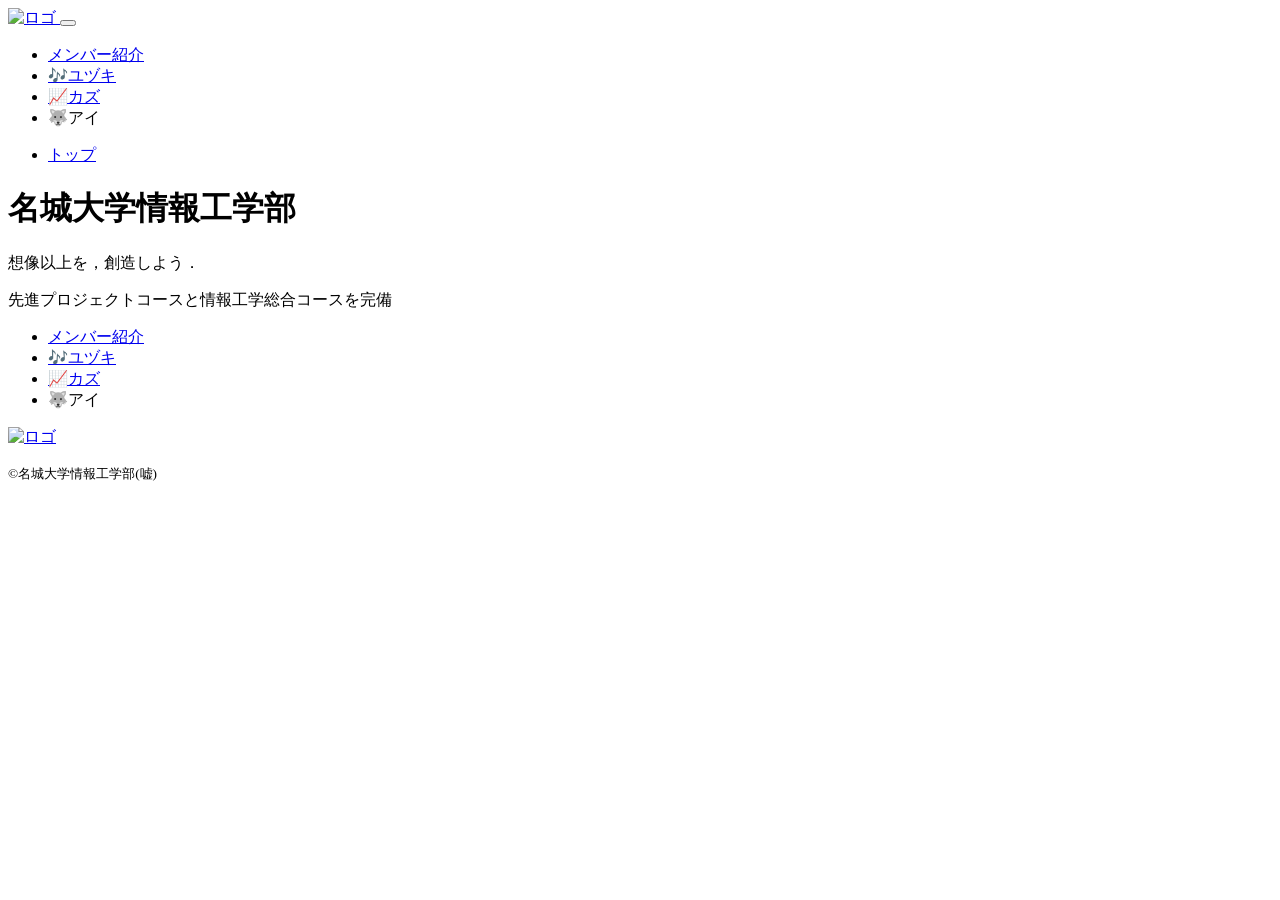
==== index.html @ 4155aed1 "体裁整理" ====
<!DOCTYPE html>
<html>
    <head>
        <meta charset="UTF-8">
        <title>My hobby</title>
        <meta name="description" content="My hobby">
        <meta name="viewport" content="width=device-width">
        <script src="https://ajax.googleapis.com/ajax/libs/jquery/1.11.0/jquery.min.js"></script>
        <script src="js/script.js"></script>
        <link href="css/index.css" rel="stylesheet">
        <link rel="preconnect" href="https://fonts.googleapis.com">
        <link rel="preconnect" href="https://fonts.gstatic.com" crossorigin>
        <link href="https://fonts.googleapis.com/css2?family=Stick&display=swap" rel="stylesheet">    
    </head>
    <body>
        <header class="header">
            <div class="header-inner">
                <a class="header-logo" href="index.html">
                    <img src="images/common/東京証券取引所.png" alt="ロゴ">
                </a>
                <button class="toggle-menu-button"></button>
                <div class="header-site-menu">
                    <nav class="site-menu">
                        <ul>
                            <li><a href="members.html">メンバー紹介</a></li>
                            <li><a href="yuzuki.html">🎶ユヅキ</a></li>
                            <li><a href="kazu.html">📈カズ</a></li>
                            <li><a href="ai.html"></a>🐺アイ</li>
                        </ul>
                    </nav>
                </div>
            </div>
        </header>
        <main class="main">
            <nav class="floating">
                <ul>
                    <li><a href="#">トップ</a></li>
                </ul>
            </nav>
            <div class="first-view">
                <div class="first-view-text">
                    <h1>名城大学情報工学部</h1>
                    <p>想像以上を，創造しよう．</p>
                    <div class="lead">
                        <p>先進プロジェクトコースと情報工学総合コースを完備</p>
                    </div>
                </div>
            </div>
        </main>
        <footer class="footer">
            <nav class="site-menu">
                <ul>
                    <li><a href="members.html">メンバー紹介</a></li>
                    <li><a href="yuzuki.html">🎶ユヅキ</a></li>
                    <li><a href="kazu.html">📈カズ</a></li>
                    <li><a href="ai.html"></a>🐺アイ</li>
                </ul>
            </nav>
            <a class="footer-logo" href="index.html">
                <img src="images/common/logo_footer.png" alt="ロゴ">
            </a>
            <p class="copyright"><small>&copy;名城大学情報工学部(嘘)</small></p>
        </footer>
    </body>
</html>
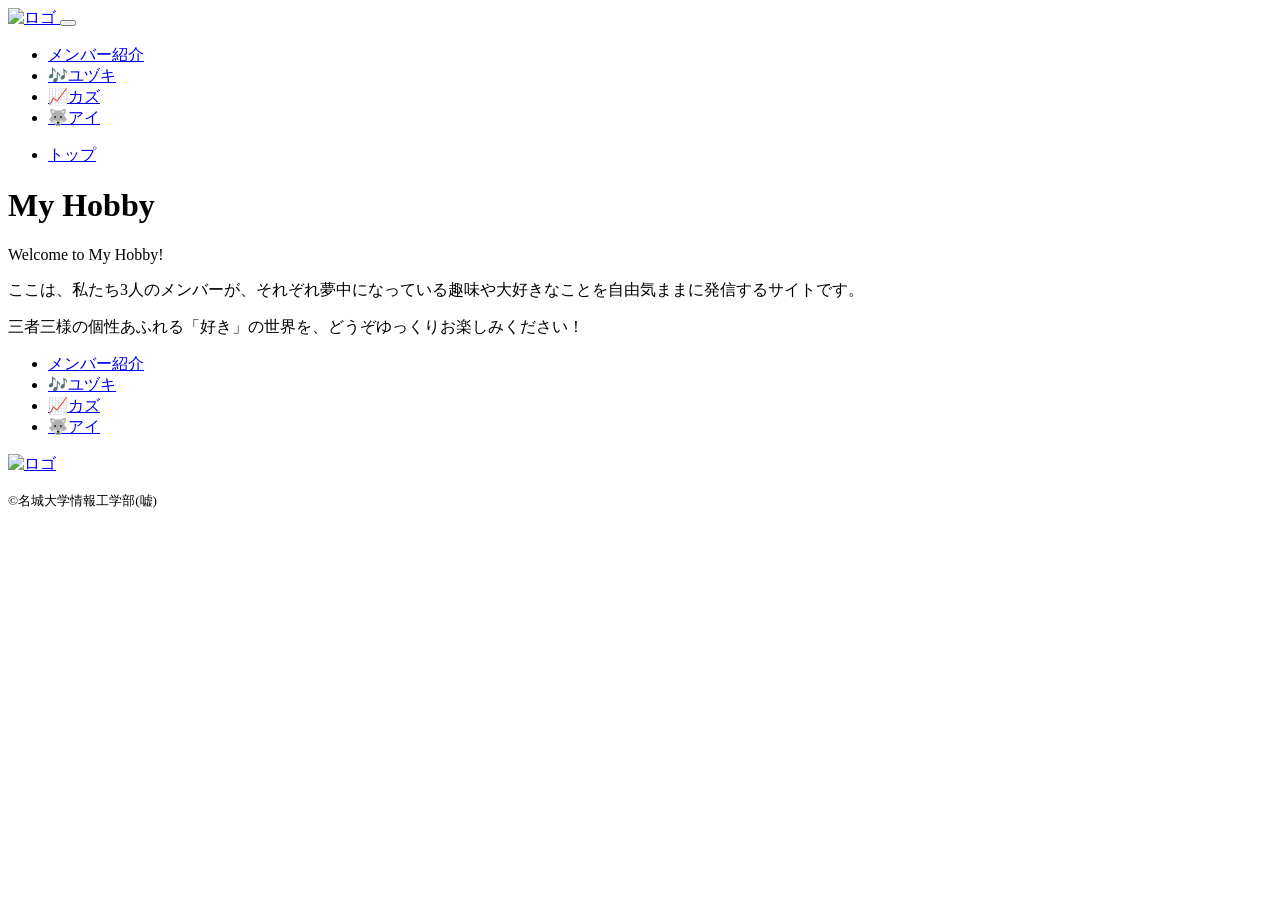
==== commit edd7d34b: "トップページ" ====
--- a/index.html
+++ b/index.html
@@ -25,7 +25,7 @@
                             <li><a href="members.html">メンバー紹介</a></li>
                             <li><a href="yuzuki.html">🎶ユヅキ</a></li>
                             <li><a href="kazu.html">📈カズ</a></li>
-                            <li><a href="ai.html"></a>🐺アイ</li>
+                            <li><a href="ai.html">🐺アイ</a></li>
                         </ul>
                     </nav>
                 </div>
@@ -39,10 +39,11 @@
             </nav>
             <div class="first-view">
                 <div class="first-view-text">
-                    <h1>名城大学情報工学部</h1>
-                    <p>想像以上を，創造しよう．</p>
+                    <h1>My Hobby</h1>
+                    <p>Welcome to My Hobby!</p>
                     <div class="lead">
-                        <p>先進プロジェクトコースと情報工学総合コースを完備</p>
+                        <p>ここは、私たち3人のメンバーが、それぞれ夢中になっている趣味や大好きなことを自由気ままに発信するサイトです。</p>
+                        </p>三者三様の個性あふれる「好き」の世界を、どうぞゆっくりお楽しみください！</p>
                     </div>
                 </div>
             </div>
@@ -53,7 +54,7 @@
                     <li><a href="members.html">メンバー紹介</a></li>
                     <li><a href="yuzuki.html">🎶ユヅキ</a></li>
                     <li><a href="kazu.html">📈カズ</a></li>
-                    <li><a href="ai.html"></a>🐺アイ</li>
+                    <li><a href="ai.html">🐺アイ</a></li>
                 </ul>
             </nav>
             <a class="footer-logo" href="index.html">
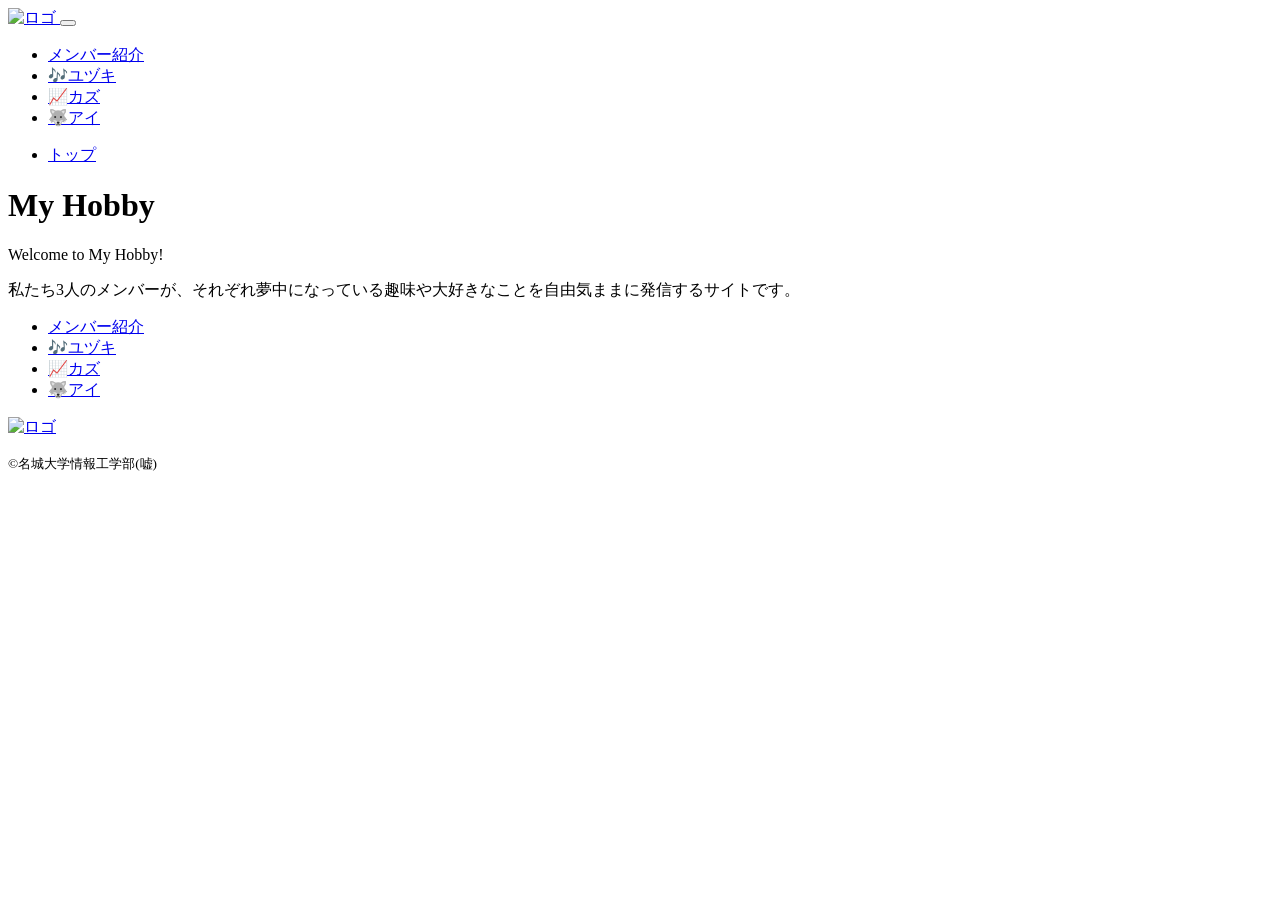
==== commit c0cf0190: "Merge pull request #3 from Aipon09/main トップページ　編集" ====
--- a/index.html
+++ b/index.html
@@ -40,10 +40,10 @@
             <div class="first-view">
                 <div class="first-view-text">
                     <h1>My Hobby</h1>
-                    <p>Welcome to My Hobby!</p>
+                    <p>Welcome to My Hobby!
+                    </p>
                     <div class="lead">
-                        <p>ここは、私たち3人のメンバーが、それぞれ夢中になっている趣味や大好きなことを自由気ままに発信するサイトです。</p>
-                        </p>三者三様の個性あふれる「好き」の世界を、どうぞゆっくりお楽しみください！</p>
+                        <p>私たち3人のメンバーが、それぞれ夢中になっている趣味や大好きなことを自由気ままに発信するサイトです。</p>
                     </div>
                 </div>
             </div>
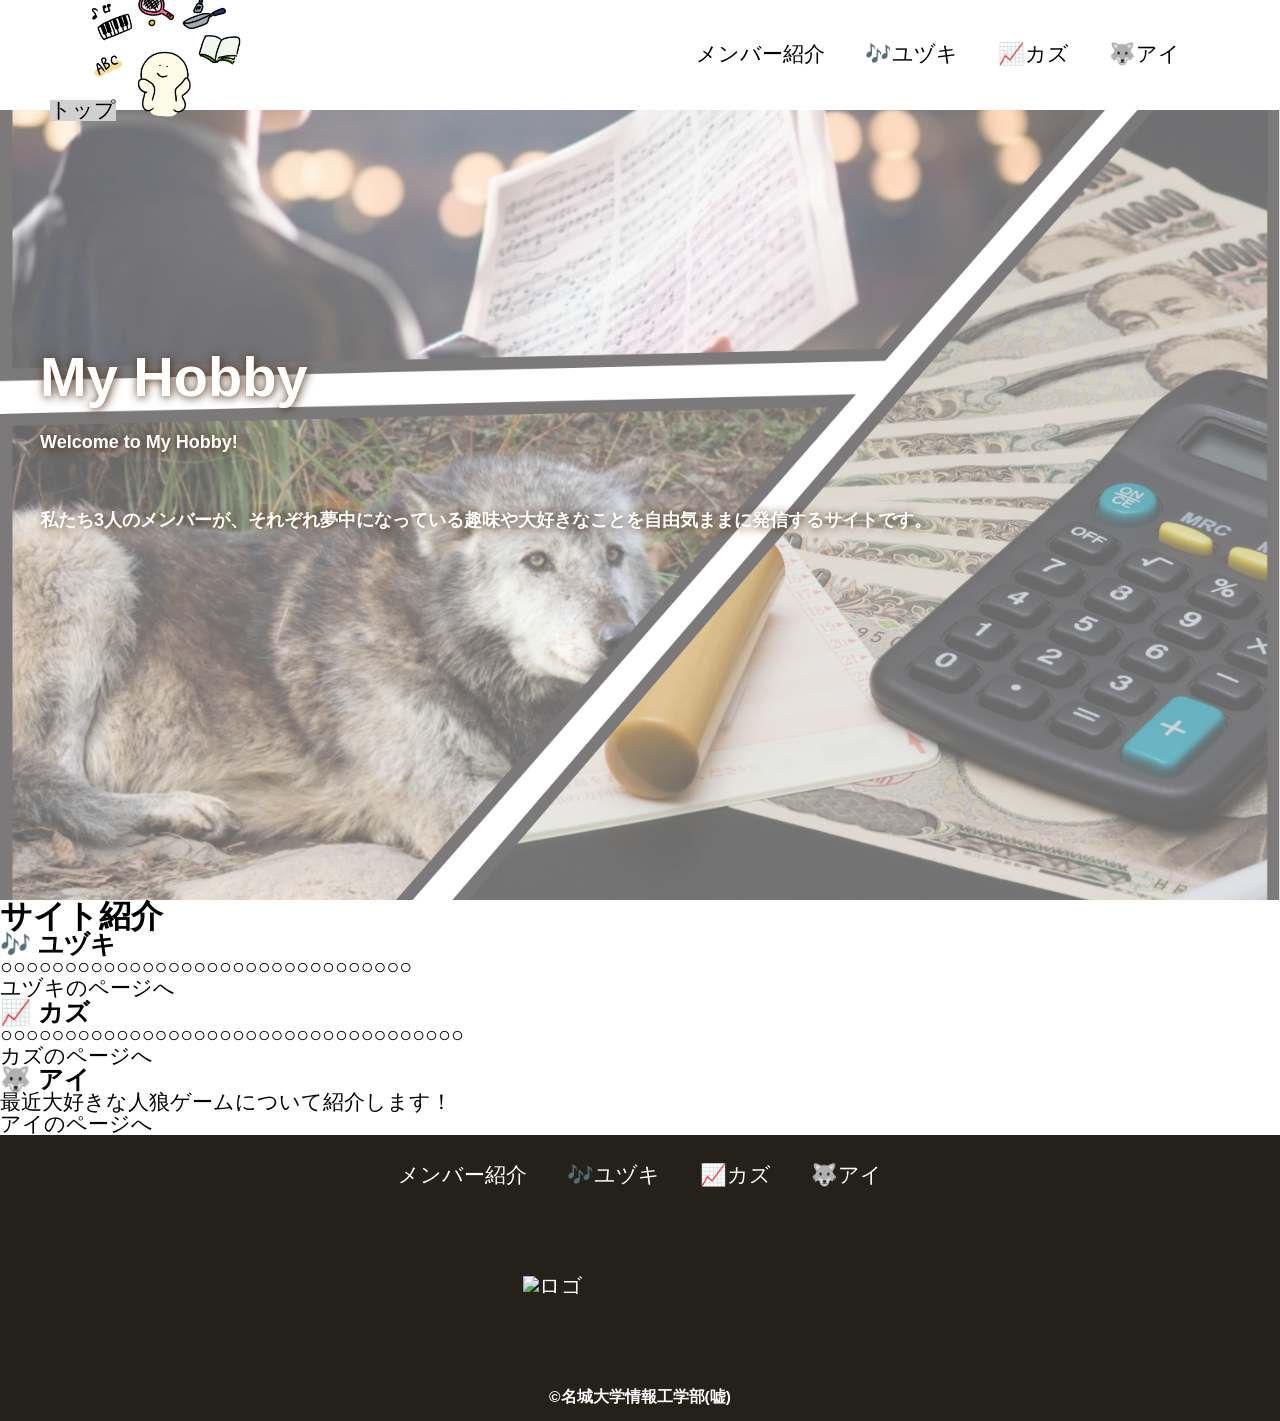
==== commit 6d93a10f: "Merge pull request #10 from Aipon09/main トップページ　変更" ====
--- a/index.html
+++ b/index.html
@@ -7,6 +7,7 @@
         <meta name="viewport" content="width=device-width">
         <script src="https://ajax.googleapis.com/ajax/libs/jquery/1.11.0/jquery.min.js"></script>
         <script src="js/script.js"></script>
+        <link href="css/common.css" rel="stylesheet">
         <link href="css/index.css" rel="stylesheet">
         <link rel="preconnect" href="https://fonts.googleapis.com">
         <link rel="preconnect" href="https://fonts.gstatic.com" crossorigin>
@@ -16,7 +17,7 @@
         <header class="header">
             <div class="header-inner">
                 <a class="header-logo" href="index.html">
-                    <img src="images/common/東京証券取引所.png" alt="ロゴ">
+                    <img src="images/common/logo.png" alt="ロゴ">
                 </a>
                 <button class="toggle-menu-button"></button>
                 <div class="header-site-menu">
@@ -47,6 +48,41 @@
                     </div>
                 </div>
             </div>
+
+
+        <!-- サイト紹介エリア（レイアウトはお任せします！）あい -->
+        <div class="site-intro">
+                <h2 class="section-title">サイト紹介</h2>
+                
+                <!-- 3つをまとめる親の箱 あい -->
+                <div class="card-container">
+                    
+                    <!-- 1人目のデータ -->
+                    <div class="card">
+                        <h3>🎶 ユヅキ</h3>
+                        <p>○○○○○○○○○○○○○○○○○○○○○○○○○○○○○○○○</p>
+                        <a class="btn" href="yuzuki.html">ユヅキのページへ</a>
+                    </div>
+
+                    <!-- 2人目のデータ -->
+                    <div class="card">
+                        <h3>📈 カズ</h3>
+                        <p>○○○○○○○○○○○○○○○○○○○○○○○○○○○○○○○○○○○○</p>
+                        <a class="btn" href="kazu.html">カズのページへ</a>
+                    </div>
+
+                    <!-- 3人目のデータ -->
+                    <div class="card">
+                        <h3>🐺 アイ</h3>
+                        <p>最近大好きな人狼ゲームについて紹介します！</p>
+                        <a class="btn" href="ai.html">アイのページへ</a>
+                    </div>
+
+                </div>
+            </div>
+            <!-- ここまで -->
+
+
         </main>
         <footer class="footer">
             <nav class="site-menu">
--- a/css/index.css
+++ b/css/index.css
@@ -0,0 +1,206 @@
+@charset "utf-8";
+
+nav.floating {
+    position: absolute;
+    top: 100px;
+    left: 50px;
+    background-color: #d0d0d0;
+}
+
+.first-view {
+    height: calc(100vh - 110px);
+    background-image: url(../images/index/bg_main.png);
+    background-repeat: no-repeat;
+    background-position: center center;
+    background-size: cover;
+    display: flex;
+    align-items: center;
+}
+
+.first-view-text {
+    width: 100%;
+    max-width: 1200px;
+    margin-left: auto;
+    margin-right: auto;
+    padding-left: 40ox;
+    padding-bottom: 80px;
+    color: #ffffff;
+    font-weight: bold;
+    text-shadow: 1px 1px 10px #4b2c14;
+}
+
+.first-view-text h1 {
+    font-family: "Montserrat", sans-serif;
+    font-size: 56px;
+    line-height: 72px;
+}
+
+.first-view-text p {
+    font-size: 18px;
+    margin-top: 20px;
+}
+
+.lead {
+    max-width: 1200px;
+    margin: 60px auto;
+}
+
+*,
+::before,
+::after {
+    padding: 0;
+    margin: 0;
+    box-sizing: border-box;
+}
+
+ul, ol {
+    list-style: none;
+}
+
+a {
+    color: inherit;
+    text-decoration: none;
+}
+
+body {
+    font-family: sans-serif;
+    font-size: 16pt;
+    color: #000000;
+    line-height: 1;
+    background-color: #ffffff;
+}
+
+img {
+    max-width: 100%;
+}
+
+.header-inner {
+    max-width: 1200px;
+    height: 110px;
+    margin-left: auto;
+    margin-right: auto;
+    padding-left: 40px;
+    padding-right: 40px;
+    display: flex;
+    justify-content: space-between;
+    align-items: center;
+}
+
+.toggle-menu-button {
+    display: none;
+}
+
+.header-logo {
+    display: block;
+    width: 170px;
+}
+
+.site-menu ul {
+    display: flex;
+}
+
+.site-menu ul li {
+    margin-left: 20px;
+    margin-right: 20px;
+}
+
+.site-menu ul li a {
+    font-family: 'Stick', sans-serif;
+}
+
+.footer {
+    color: #ffffff;
+    background-color: #24211b;
+    padding-top: 30px;
+    padding-bottom: 15px;
+    display: flex;
+    flex-direction: column;
+    align-items: center;
+}
+
+.footer-logo {
+    display: block;
+    width: 235px;
+    margin-top: 90px;
+}
+
+.copyright {
+    font-size: 14pt;
+    font-weight: bold;
+    margin-top: 90px;
+}
+
+@media (max-width: 800px) {
+    .site-menu ul {
+        display: block;
+        text-align: center;
+    }
+
+    .site-menu li {
+        margin-top: 20px;
+    }
+
+    .header {
+        position: fixed;
+        top: 0;
+        left: 0;
+        right: 0;
+        background-color: #ffffff;
+        height: 50px;
+        z-index: 10;
+        box-shadow: 0 3px 6px rgba(0, 0, 0, 0.1);
+    }
+
+    .header-inner {
+        padding-left: 20px;
+        padding-right: 20px;
+        height: 100%;
+        position: relative;
+    }
+
+    .header-site-menu {
+        position: absolute;
+        top: 100%;
+        left: 0;
+        right: 0;
+        color: #ffffff;
+        background-color: #736e62;
+        padding-top: 30px;
+        padding-bottom: 50px;
+        display: none;
+    }
+
+    .header-site-menu.is-show {
+        display: block;
+    }
+
+    .header-logo {
+        width: 100px;
+    }
+
+    .main {
+        padding-top: 50px;;
+    }
+
+    .footer-logo {
+        margin-top: 60px;
+    }
+
+    .copyright {
+        margin-top: 50px;
+    }
+
+    .toggle-menu-button {
+        display: block;
+        width: 44px;
+        height: 34px;
+        background-image: url(../images/common/icon-menu.png);
+        background-size: 50%;
+        background-position: center;
+        background-repeat: no-repeat;
+        background-color: transparent;
+        border: none;
+        border-radius: 0;
+        outline: none;
+    }
+}
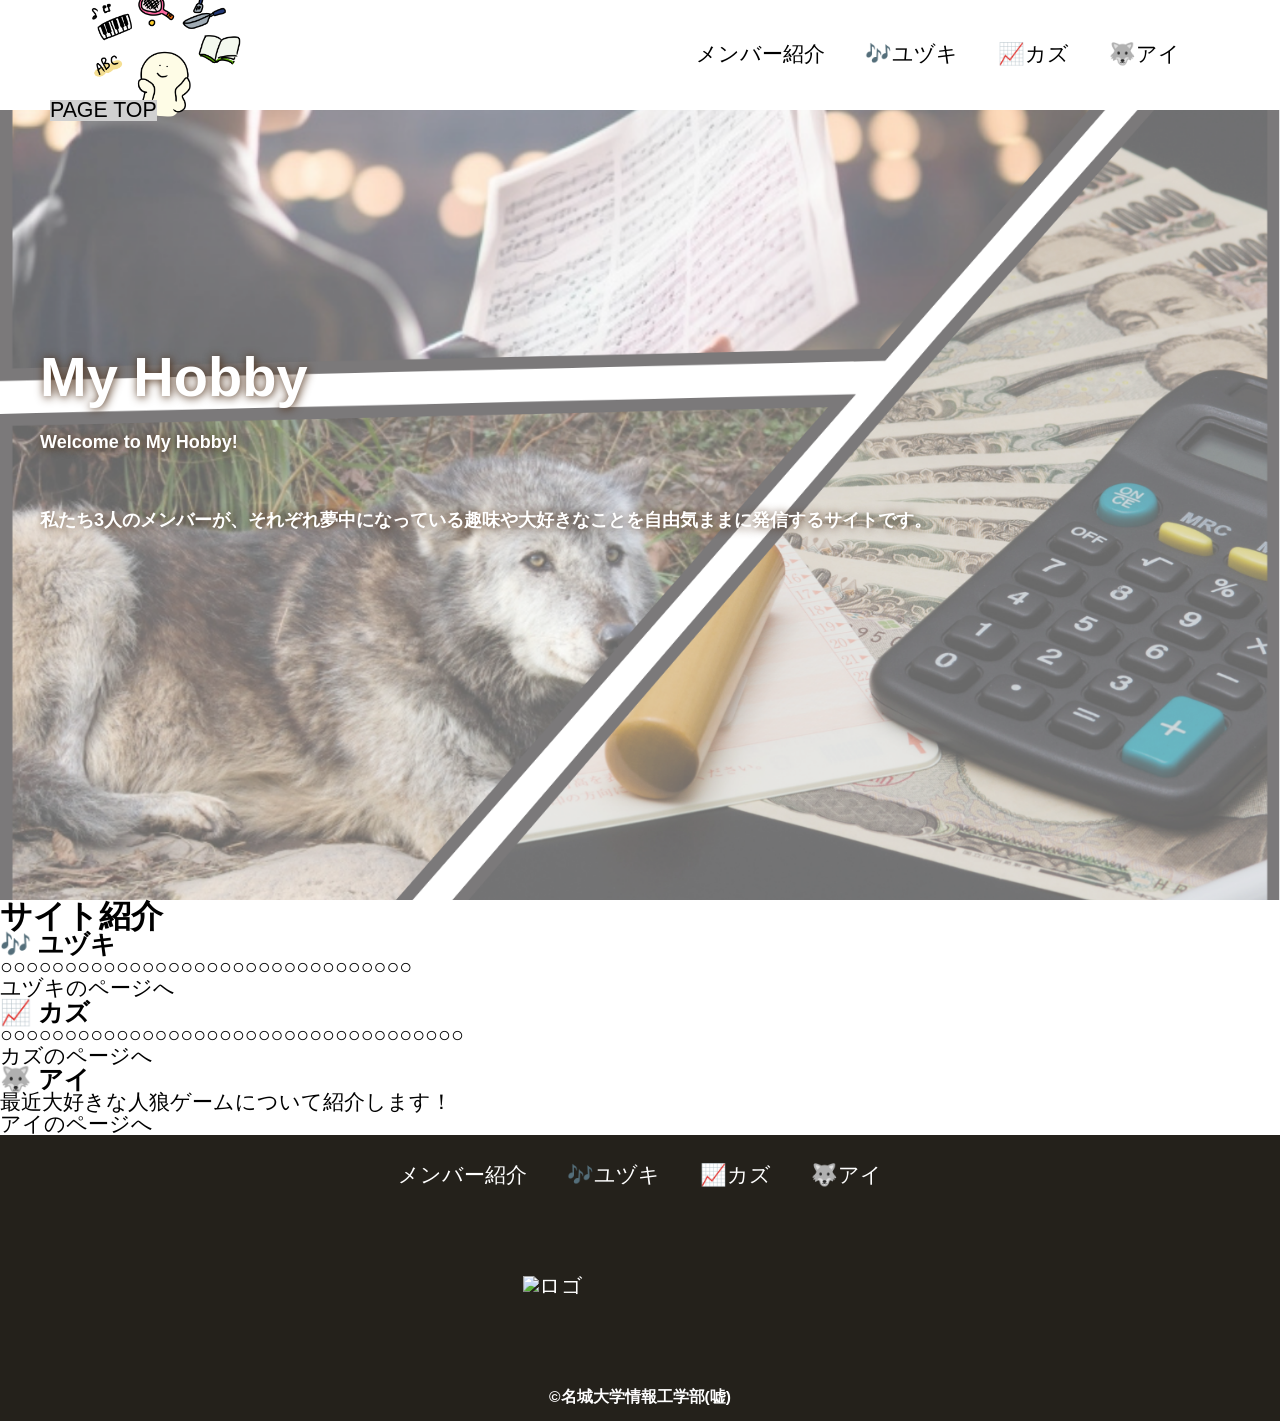
==== commit 969ab59e: "Merge pull request #11 from Aipon09/main トップページ　変更" ====
--- a/index.html
+++ b/index.html
@@ -33,11 +33,14 @@
             </div>
         </header>
         <main class="main">
+
+            <!-- CSS担当へ：少し雰囲気に合わせたアレンジがあると嬉しいです！ あい　-->
             <nav class="floating">
                 <ul>
-                    <li><a href="#">トップ</a></li>
+                    <li><a href="#">PAGE TOP</a></li>
                 </ul>
             </nav>
+            <!-- ここまで -->
             <div class="first-view">
                 <div class="first-view-text">
                     <h1>My Hobby</h1>
@@ -50,11 +53,11 @@
             </div>
 
 
-        <!-- サイト紹介エリア（レイアウトはお任せします！）あい -->
+        <!-- CSS担当へ：サイト紹介エリアを追加してみました！（レイアウトはお任せします！）あい -->
         <div class="site-intro">
                 <h2 class="section-title">サイト紹介</h2>
                 
-                <!-- 3つをまとめる親の箱 あい -->
+                <!-- 3つをまとめる親の箱 -->
                 <div class="card-container">
                     
                     <!-- 1人目のデータ -->
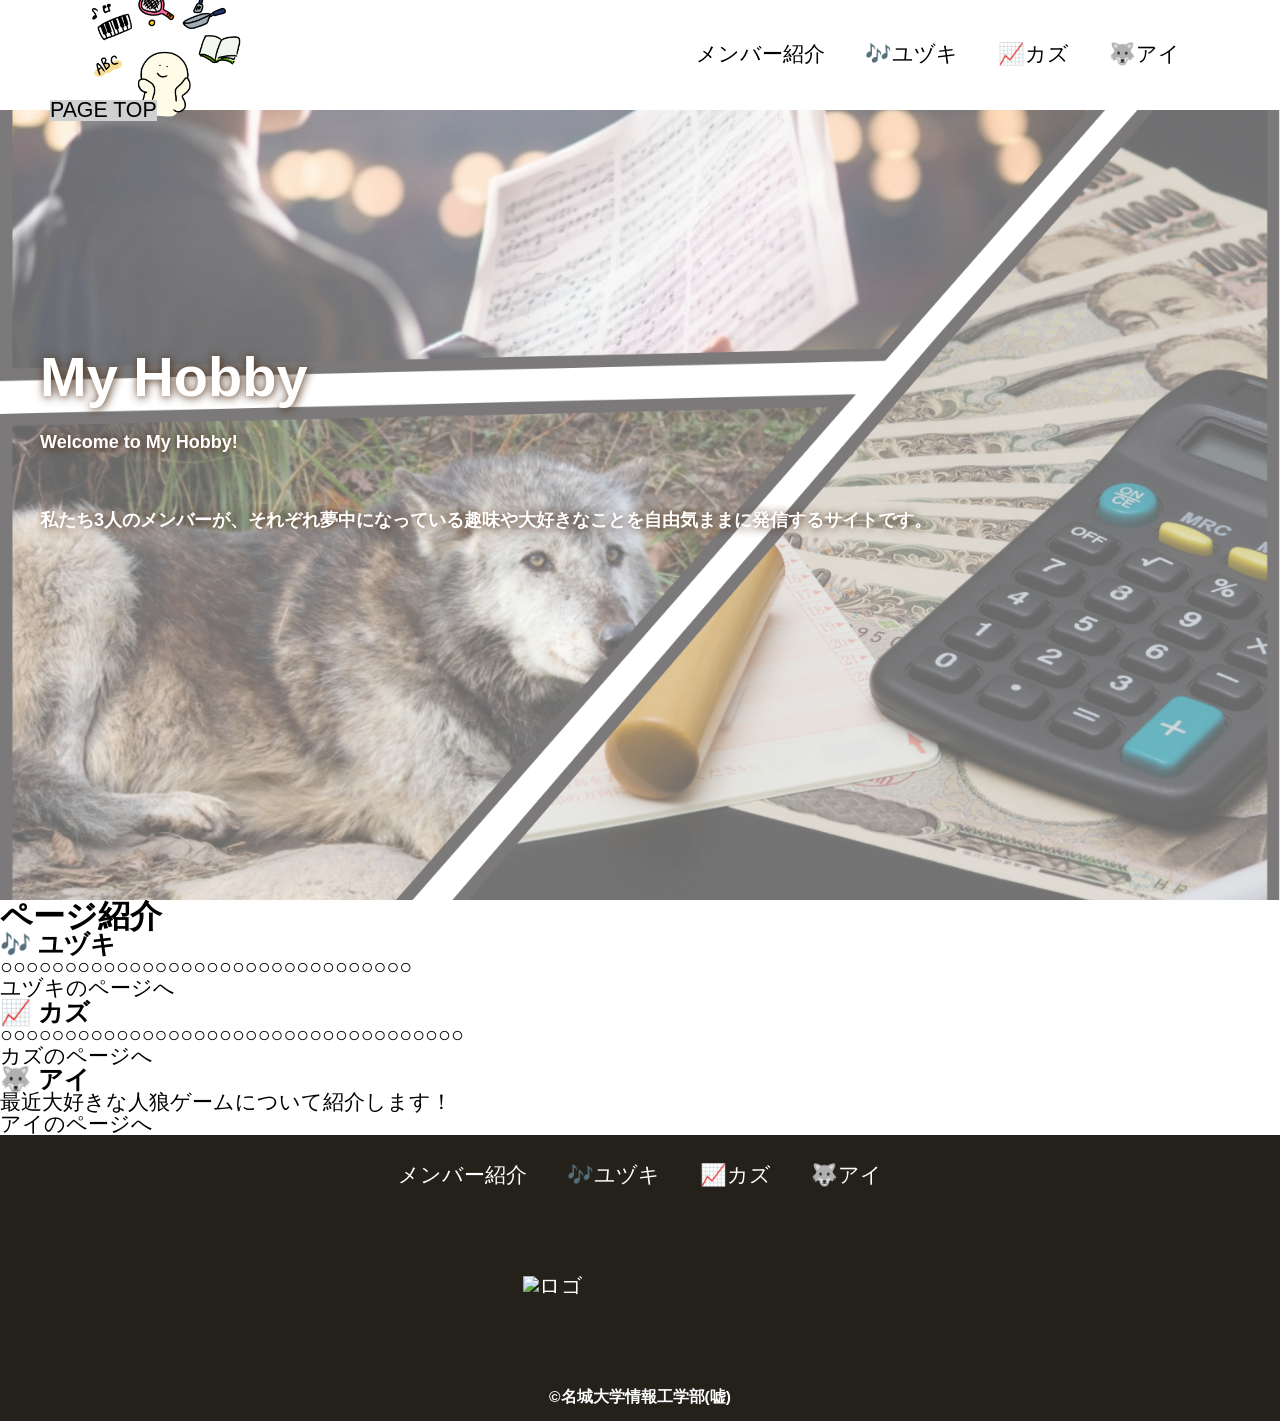
==== commit 29994f4a: "トップページ　名称変更" ====
--- a/index.html
+++ b/index.html
@@ -41,6 +41,7 @@
                 </ul>
             </nav>
             <!-- ここまで -->
+            
             <div class="first-view">
                 <div class="first-view-text">
                     <h1>My Hobby</h1>
@@ -53,9 +54,9 @@
             </div>
 
 
-        <!-- CSS担当へ：サイト紹介エリアを追加してみました！（レイアウトはお任せします！）あい -->
+        <!-- CSS担当へ：ページ紹介エリアを追加してみました！（レイアウトはお任せします！）あい -->
         <div class="site-intro">
-                <h2 class="section-title">サイト紹介</h2>
+                <h2 class="section-title">ページ紹介</h2>
                 
                 <!-- 3つをまとめる親の箱 -->
                 <div class="card-container">
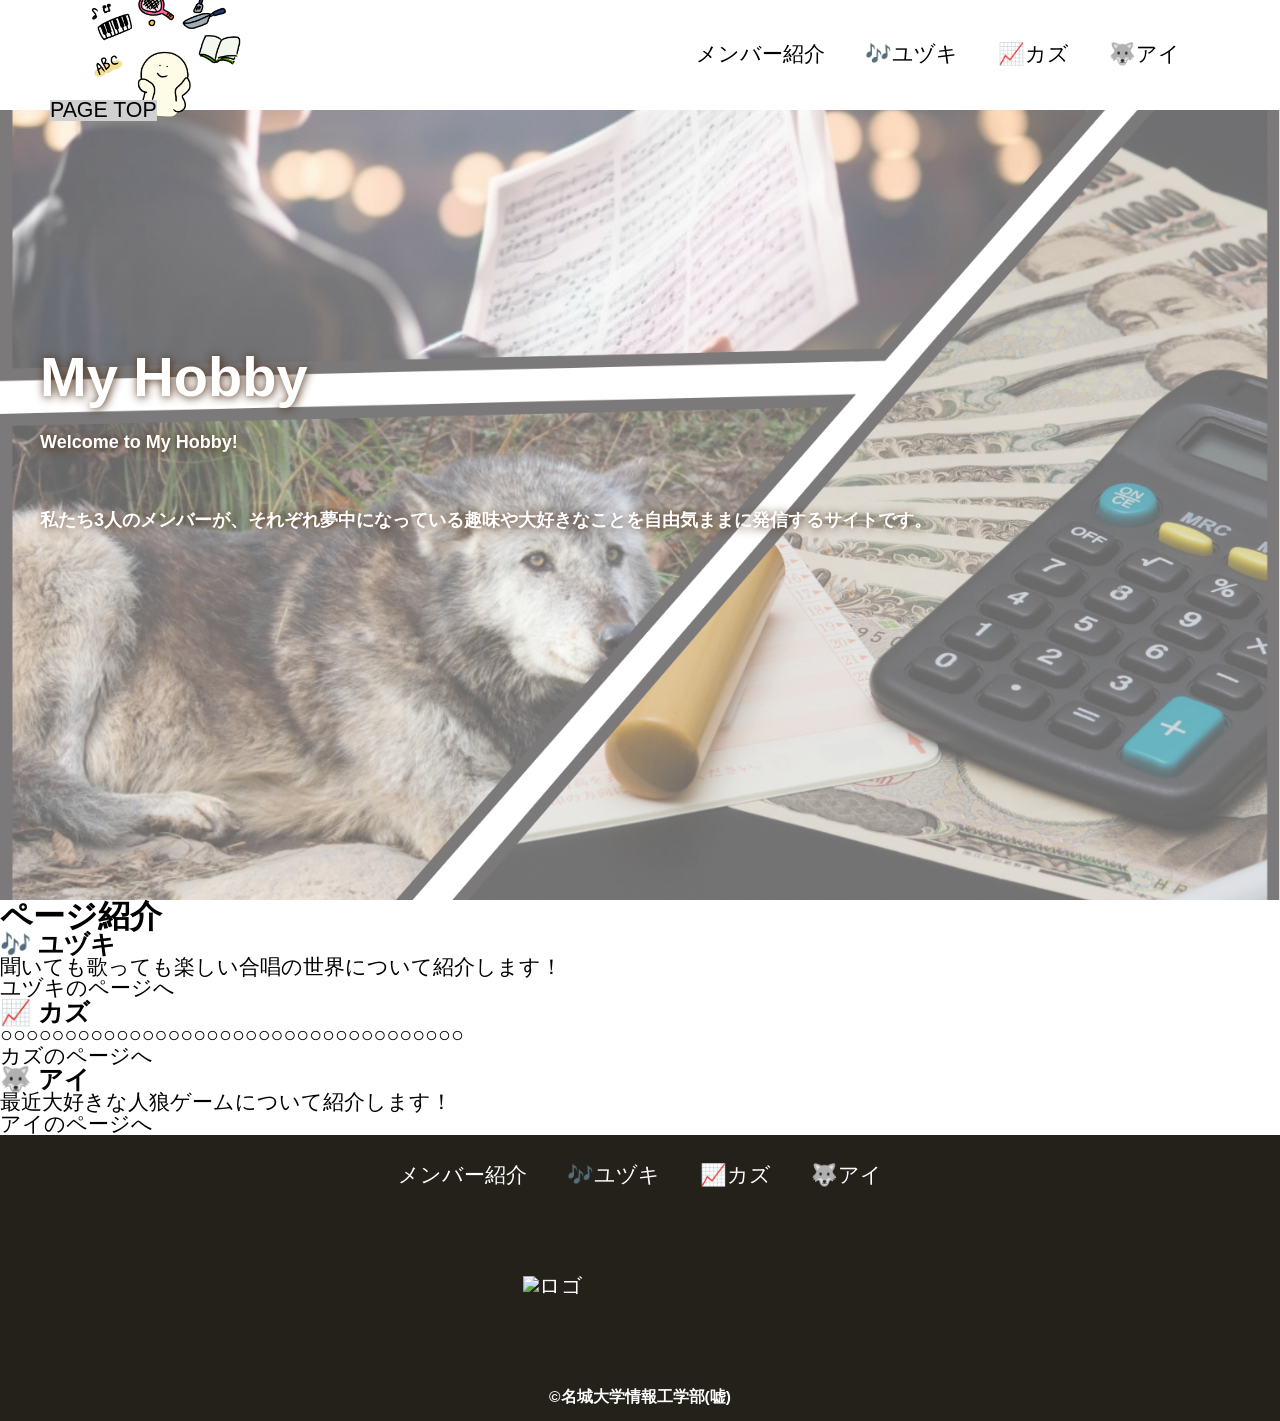
==== commit 041b81fe: "Merge pull request #23 from Aipon09/main トップページ　ページ紹介文　更新" ====
--- a/index.html
+++ b/index.html
@@ -64,7 +64,7 @@
                     <!-- 1人目のデータ -->
                     <div class="card">
                         <h3>🎶 ユヅキ</h3>
-                        <p>○○○○○○○○○○○○○○○○○○○○○○○○○○○○○○○○</p>
+                        <p>聞いても歌っても楽しい合唱の世界について紹介します！</p>
                         <a class="btn" href="yuzuki.html">ユヅキのページへ</a>
                     </div>
 
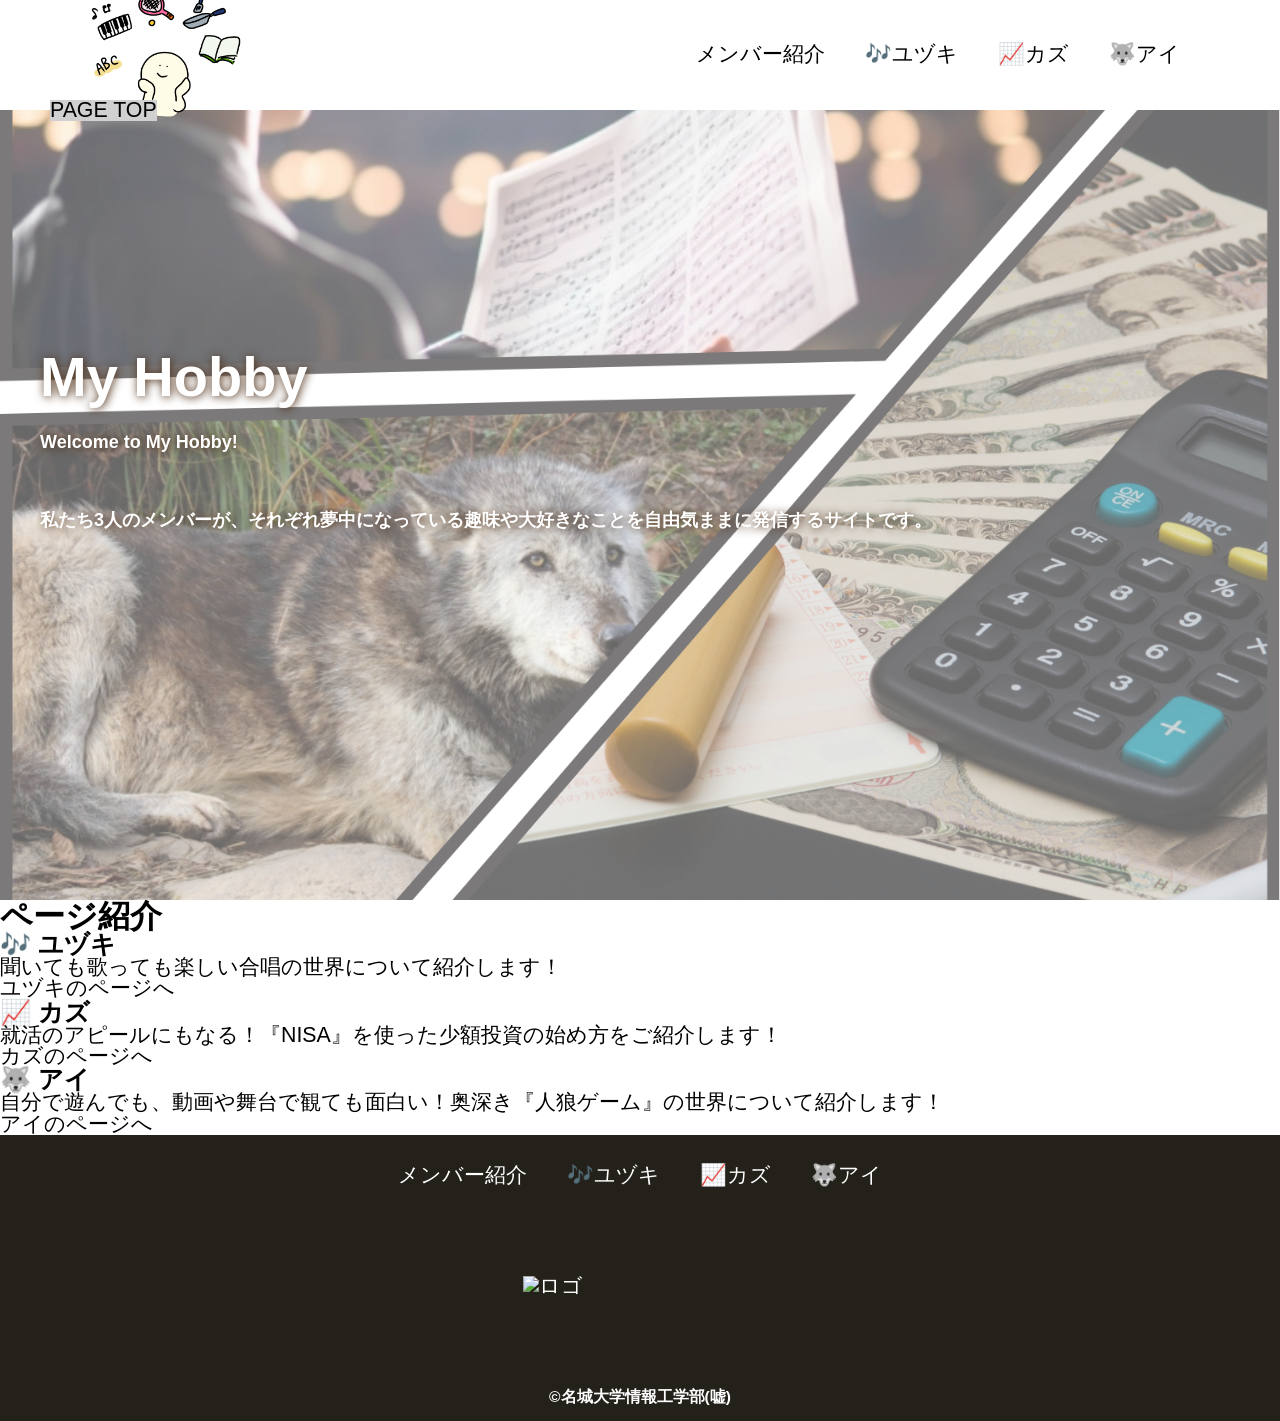
==== commit b601b9ca: "Merge pull request #25 from Aipon09/main ページ紹介エリア 追記" ====
--- a/index.html
+++ b/index.html
@@ -71,14 +71,14 @@
                     <!-- 2人目のデータ -->
                     <div class="card">
                         <h3>📈 カズ</h3>
-                        <p>○○○○○○○○○○○○○○○○○○○○○○○○○○○○○○○○○○○○</p>
+                        <p>就活のアピールにもなる！『NISA』を使った少額投資の始め方をご紹介します！</p>
                         <a class="btn" href="kazu.html">カズのページへ</a>
                     </div>
 
                     <!-- 3人目のデータ -->
                     <div class="card">
                         <h3>🐺 アイ</h3>
-                        <p>最近大好きな人狼ゲームについて紹介します！</p>
+                        <p>自分で遊んでも、動画や舞台で観ても面白い！奥深き『人狼ゲーム』の世界について紹介します！</p>
                         <a class="btn" href="ai.html">アイのページへ</a>
                     </div>
 
